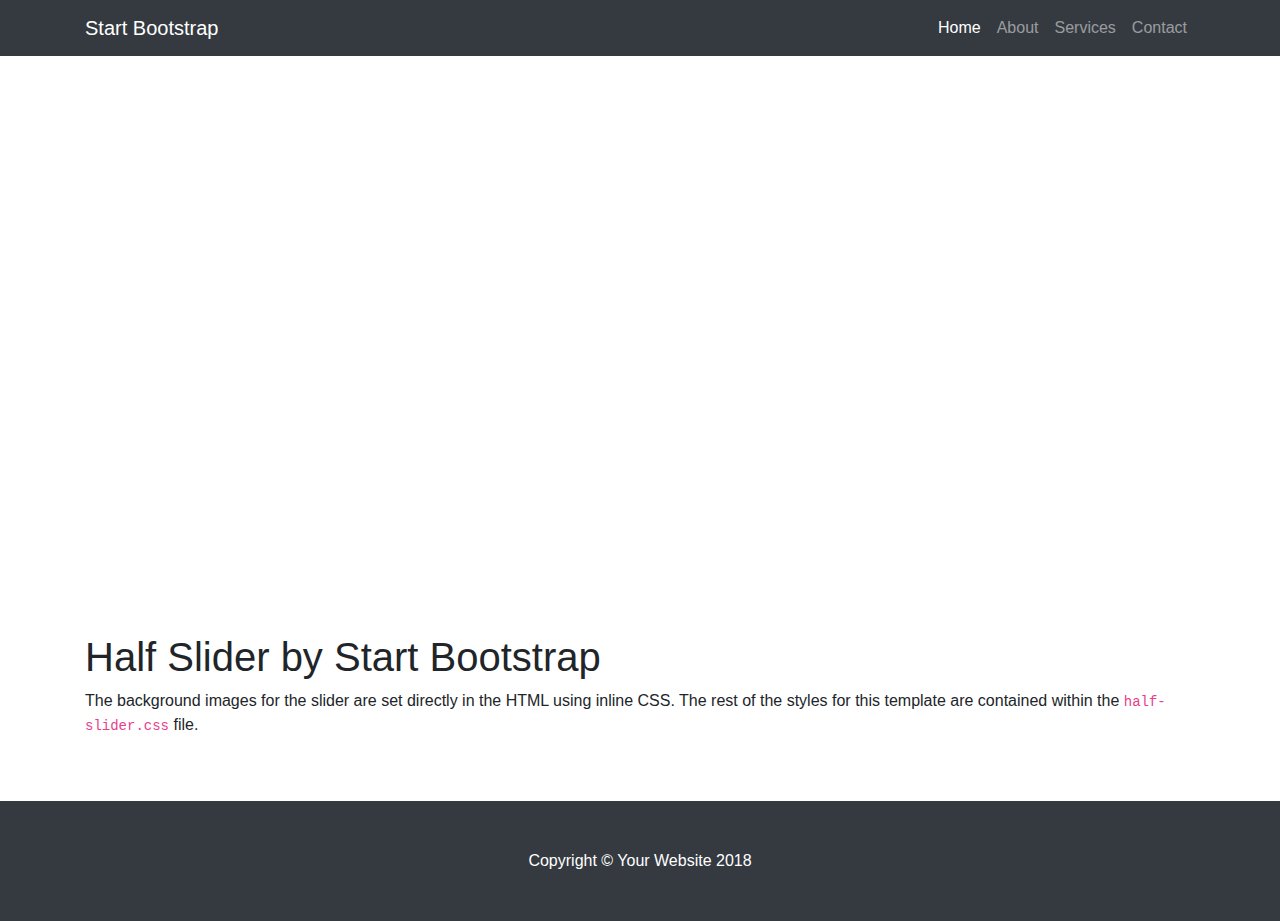
==== webApp/index.html @ d2323e6c "Updated With Bootstrap" ====
<!DOCTYPE html>
<html lang="en">

  <head>

    <meta charset="utf-8">
    <meta name="viewport" content="width=device-width, initial-scale=1, shrink-to-fit=no">
    <meta name="description" content="">
    <meta name="author" content="">

    <title>Half Slider - Start Bootstrap Template</title>

    <!-- Bootstrap core CSS -->
    <link href="vendor/bootstrap/css/bootstrap.min.css" rel="stylesheet">

    <!-- Custom styles for this template -->
    <link href="css/half-slider.css" rel="stylesheet">

  </head>

  <body>

    <!-- Navigation -->
    <nav class="navbar navbar-expand-lg navbar-dark bg-dark fixed-top">
      <div class="container">
        <a class="navbar-brand" href="#">Start Bootstrap</a>
        <button class="navbar-toggler" type="button" data-toggle="collapse" data-target="#navbarResponsive" aria-controls="navbarResponsive" aria-expanded="false" aria-label="Toggle navigation">
          <span class="navbar-toggler-icon"></span>
        </button>
        <div class="collapse navbar-collapse" id="navbarResponsive">
          <ul class="navbar-nav ml-auto">
            <li class="nav-item active">
              <a class="nav-link" href="#">Home
                <span class="sr-only">(current)</span>
              </a>
            </li>
            <li class="nav-item">
              <a class="nav-link" href="#">About</a>
            </li>
            <li class="nav-item">
              <a class="nav-link" href="#">Services</a>
            </li>
            <li class="nav-item">
              <a class="nav-link" href="#">Contact</a>
            </li>
          </ul>
        </div>
      </div>
    </nav>

    <header>
      <div id="carouselExampleIndicators" class="carousel slide" data-ride="carousel">
        <ol class="carousel-indicators">
          <li data-target="#carouselExampleIndicators" data-slide-to="0" class="active"></li>
          <li data-target="#carouselExampleIndicators" data-slide-to="1"></li>
          <li data-target="#carouselExampleIndicators" data-slide-to="2"></li>
        </ol>
        <div class="carousel-inner" role="listbox">
          <!-- Slide One - Set the background image for this slide in the line below -->
          <div class="carousel-item active" style="background-image: url('http://placehold.it/1900x1080')">
            <div class="carousel-caption d-none d-md-block">
              <h3>First Slide</h3>
              <p>This is a description for the first slide.</p>
            </div>
          </div>
          <!-- Slide Two - Set the background image for this slide in the line below -->
          <div class="carousel-item" style="background-image: url('http://placehold.it/1900x1080')">
            <div class="carousel-caption d-none d-md-block">
              <h3>Second Slide</h3>
              <p>This is a description for the second slide.</p>
            </div>
          </div>
          <!-- Slide Three - Set the background image for this slide in the line below -->
          <div class="carousel-item" style="background-image: url('http://placehold.it/1900x1080')">
            <div class="carousel-caption d-none d-md-block">
              <h3>Third Slide</h3>
              <p>This is a description for the third slide.</p>
            </div>
          </div>
        </div>
        <a class="carousel-control-prev" href="#carouselExampleIndicators" role="button" data-slide="prev">
          <span class="carousel-control-prev-icon" aria-hidden="true"></span>
          <span class="sr-only">Previous</span>
        </a>
        <a class="carousel-control-next" href="#carouselExampleIndicators" role="button" data-slide="next">
          <span class="carousel-control-next-icon" aria-hidden="true"></span>
          <span class="sr-only">Next</span>
        </a>
      </div>
    </header>

    <!-- Page Content -->
    <section class="py-5">
      <div class="container">
        <h1>Half Slider by Start Bootstrap</h1>
        <p>The background images for the slider are set directly in the HTML using inline CSS. The rest of the styles for this template are contained within the
          <code>half-slider.css</code>
          file.</p>
      </div>
    </section>

    <!-- Footer -->
    <footer class="py-5 bg-dark">
      <div class="container">
        <p class="m-0 text-center text-white">Copyright &copy; Your Website 2018</p>
      </div>
      <!-- /.container -->
    </footer>

    <!-- Bootstrap core JavaScript -->
    <script src="vendor/jquery/jquery.min.js"></script>
    <script src="vendor/bootstrap/js/bootstrap.bundle.min.js"></script>

  </body>

</html>
---- webApp/css/half-slider.css ----
/*!
 * Start Bootstrap - Half Slider (https://startbootstrap.com/template-overviews/half-slider)
 * Copyright 2013-2017 Start Bootstrap
 * Licensed under MIT (https://github.com/BlackrockDigital/startbootstrap-half-slider/blob/master/LICENSE)
 */

.carousel-item {
  height: 65vh;
  min-height: 300px;
  background: no-repeat center center scroll;
  -webkit-background-size: cover;
  -moz-background-size: cover;
  -o-background-size: cover;
  background-size: cover;
}
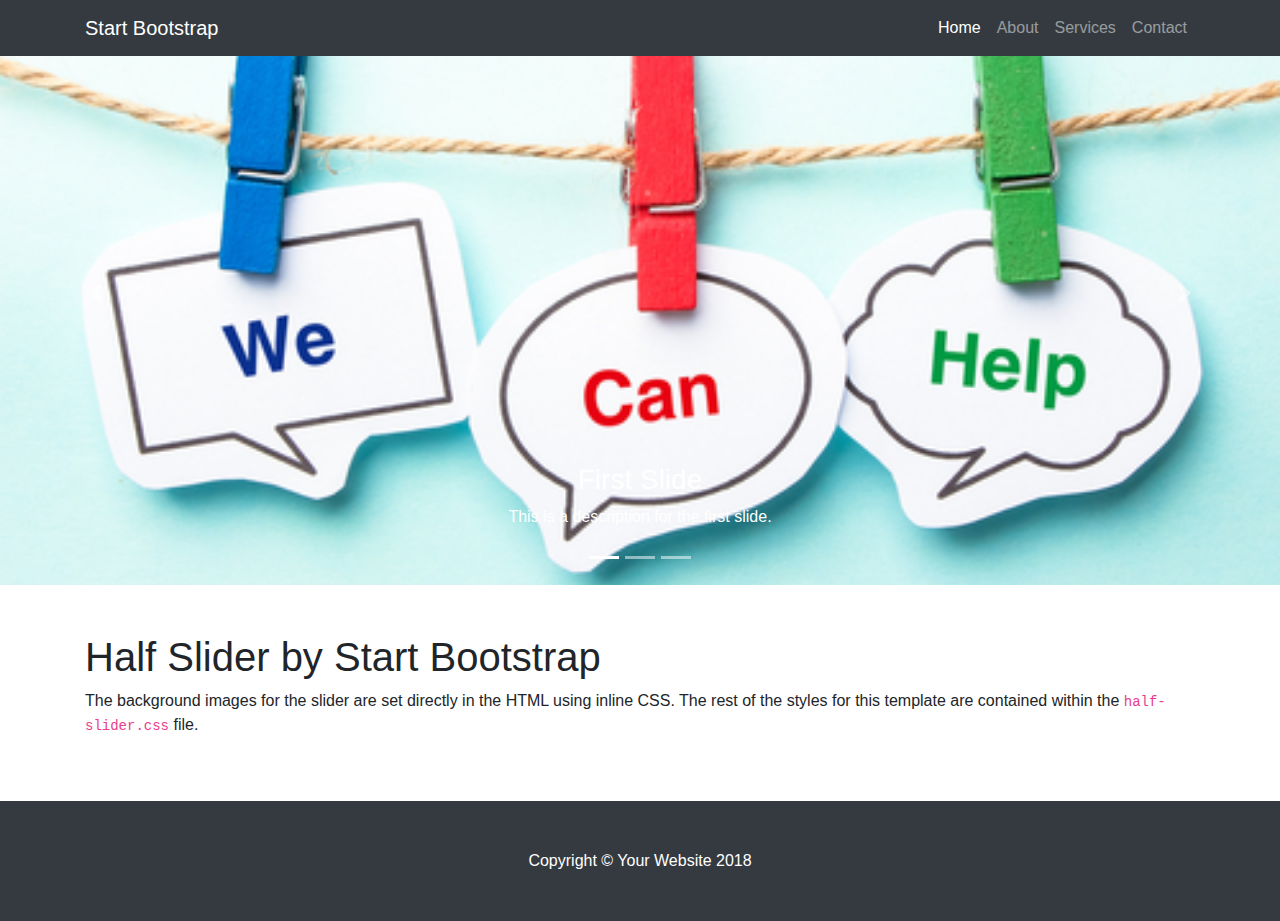
==== commit cb4055d6: "Added Slide" ====
--- a/webApp/index.html
+++ b/webApp/index.html
@@ -57,7 +57,7 @@
         </ol>
         <div class="carousel-inner" role="listbox">
           <!-- Slide One - Set the background image for this slide in the line below -->
-          <div class="carousel-item active" style="background-image: url('http://placehold.it/1900x1080')">
+          <div class="carousel-item active" style="background-image: url('css/images/contactus.jpg')">
             <div class="carousel-caption d-none d-md-block">
               <h3>First Slide</h3>
               <p>This is a description for the first slide.</p>
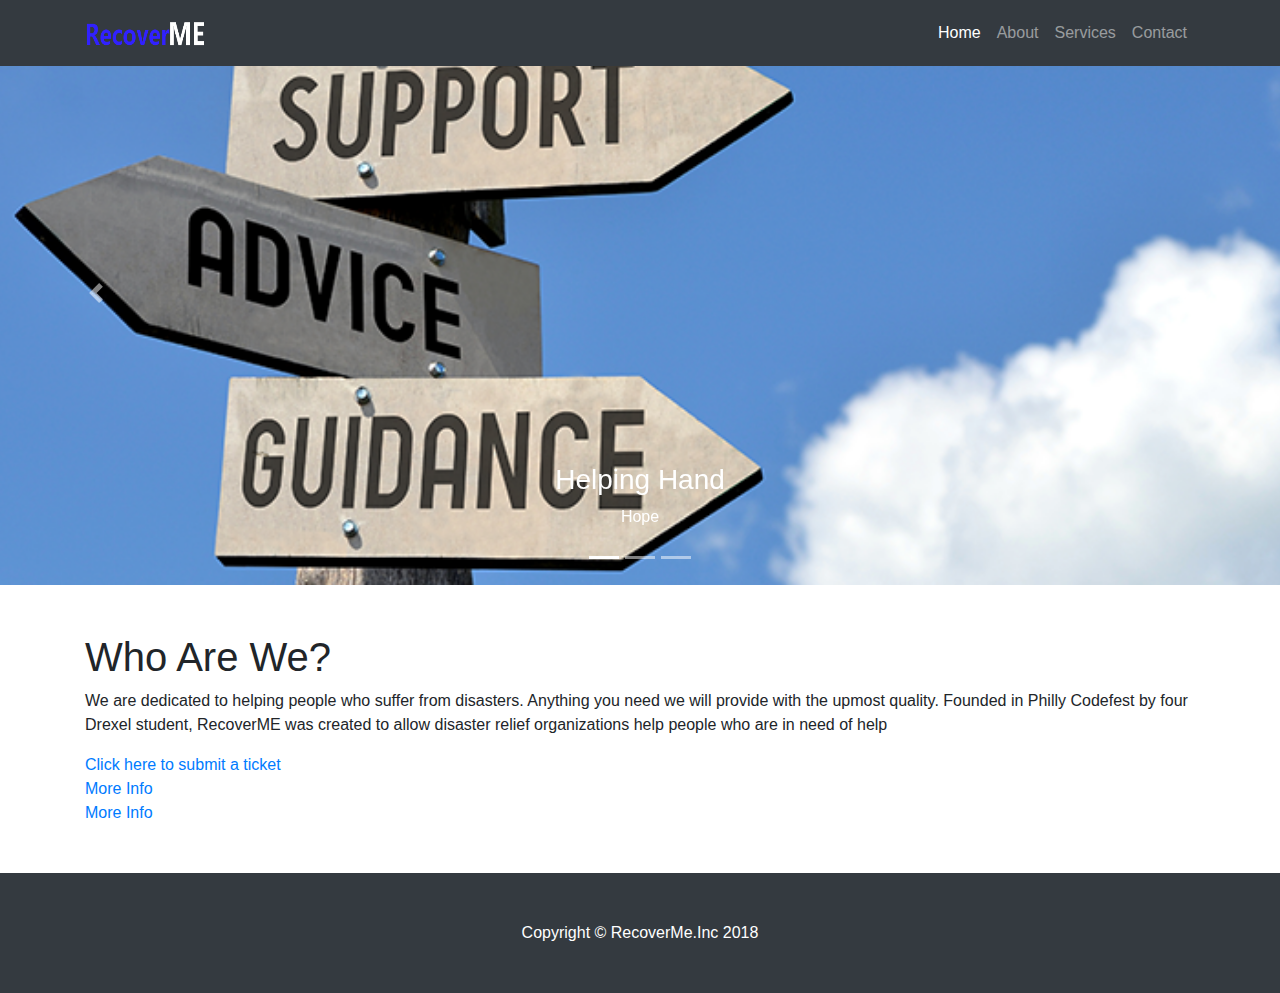
==== commit b1f99126: "Changes to Index.html" ====
--- a/webApp/index.html
+++ b/webApp/index.html
@@ -23,7 +23,7 @@
     <!-- Navigation -->
     <nav class="navbar navbar-expand-lg navbar-dark bg-dark fixed-top">
       <div class="container">
-        <a class="navbar-brand" href="#">Start Bootstrap</a>
+        <a class="navbar-brand" href="#"> <img src="css/images/web_logo.png" width="120" height ="40"> </a>
         <button class="navbar-toggler" type="button" data-toggle="collapse" data-target="#navbarResponsive" aria-controls="navbarResponsive" aria-expanded="false" aria-label="Toggle navigation">
           <span class="navbar-toggler-icon"></span>
         </button>
@@ -57,24 +57,24 @@
         </ol>
         <div class="carousel-inner" role="listbox">
           <!-- Slide One - Set the background image for this slide in the line below -->
-          <div class="carousel-item active" style="background-image: url('css/images/contactus.jpg')">
+          <div class="carousel-item active" style="background-image: url('css/images/weCanHelp.jpg')">
             <div class="carousel-caption d-none d-md-block">
-              <h3>First Slide</h3>
-              <p>This is a description for the first slide.</p>
+              <h3>Helping Hand</h3>
+              <p>Hope</p>
             </div>
           </div>
           <!-- Slide Two - Set the background image for this slide in the line below -->
-          <div class="carousel-item" style="background-image: url('http://placehold.it/1900x1080')">
+          <div class="carousel-item" style="background-image: url('css/images/savingPeople.jpg')">
             <div class="carousel-caption d-none d-md-block">
-              <h3>Second Slide</h3>
-              <p>This is a description for the second slide.</p>
+              <h3>Assistance</h3>
+              <p>We're here to help.</p>
             </div>
           </div>
           <!-- Slide Three - Set the background image for this slide in the line below -->
-          <div class="carousel-item" style="background-image: url('http://placehold.it/1900x1080')">
+          <div class="carousel-item" style="background-image: url('css/images/saveDog.jpeg')">
             <div class="carousel-caption d-none d-md-block">
-              <h3>Third Slide</h3>
-              <p>This is a description for the third slide.</p>
+              <h3>Submit a Ticket</h3>
+              <p>Affected by a disaster? Tell us what you need.</p>
             </div>
           </div>
         </div>
@@ -92,17 +92,20 @@
     <!-- Page Content -->
     <section class="py-5">
       <div class="container">
-        <h1>Half Slider by Start Bootstrap</h1>
-        <p>The background images for the slider are set directly in the HTML using inline CSS. The rest of the styles for this template are contained within the
-          <code>half-slider.css</code>
-          file.</p>
+        <h1>Who Are We?</h1>
+        <p>We are dedicated to helping people who suffer from disasters. Anything you need we will provide with the upmost quality. Founded in Philly Codefest by four Drexel student, RecoverME was created to allow disaster
+          relief organizations help people who are in need of help</p>
+          <a href="http://www.google.com"> Click here to submit a ticket </a> <br />
+          <a href="http://www.google.com"> More Info </a> <br />
+          <a href="http://www.google.com"> More Info </a>
+
       </div>
     </section>
 
     <!-- Footer -->
     <footer class="py-5 bg-dark">
       <div class="container">
-        <p class="m-0 text-center text-white">Copyright &copy; Your Website 2018</p>
+        <p class="m-0 text-center text-white">Copyright &copy; RecoverMe.Inc 2018</p>
       </div>
       <!-- /.container -->
     </footer>
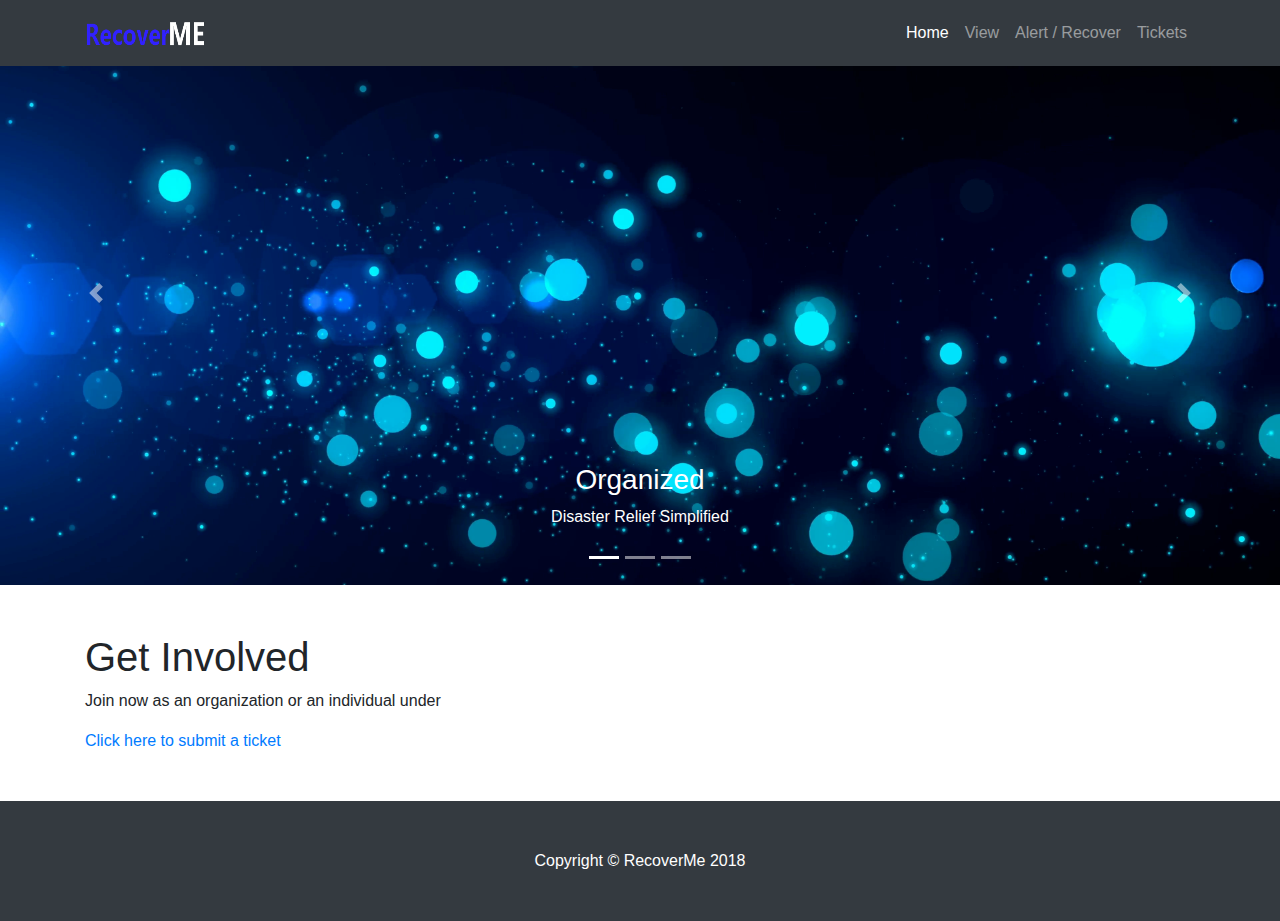
==== commit 6e0b7651: "A lot of stuff..........." ====
--- a/webApp/index.html
+++ b/webApp/index.html
@@ -35,13 +35,13 @@
               </a>
             </li>
             <li class="nav-item">
-              <a class="nav-link" href="#">About</a>
+              <a class="nav-link" href="#">View</a>
             </li>
             <li class="nav-item">
-              <a class="nav-link" href="#">Services</a>
+              <a class="nav-link" href="create.html">Alert / Recover</a>
             </li>
             <li class="nav-item">
-              <a class="nav-link" href="#">Contact</a>
+              <a class="nav-link" href="ticket.html">Tickets</a>
             </li>
           </ul>
         </div>
@@ -57,17 +57,17 @@
         </ol>
         <div class="carousel-inner" role="listbox">
           <!-- Slide One - Set the background image for this slide in the line below -->
-          <div class="carousel-item active" style="background-image: url('css/images/weCanHelp.jpg')">
+          <div class="carousel-item active" style="background-image: url('css/images/blue_background.png')">
             <div class="carousel-caption d-none d-md-block">
-              <h3>Helping Hand</h3>
-              <p>Hope</p>
+              <h3>Organized</h3>
+              <p>Disaster Relief Simplified</p>
             </div>
           </div>
           <!-- Slide Two - Set the background image for this slide in the line below -->
           <div class="carousel-item" style="background-image: url('css/images/savingPeople.jpg')">
             <div class="carousel-caption d-none d-md-block">
-              <h3>Assistance</h3>
-              <p>We're here to help.</p>
+              <h3>Alertness</h3>
+              <p>Constantly updated with Latest Disasters or Recovery Programs</p>
             </div>
           </div>
           <!-- Slide Three - Set the background image for this slide in the line below -->
@@ -92,12 +92,9 @@
     <!-- Page Content -->
     <section class="py-5">
       <div class="container">
-        <h1>Who Are We?</h1>
-        <p>We are dedicated to helping people who suffer from disasters. Anything you need we will provide with the upmost quality. Founded in Philly Codefest by four Drexel student, RecoverME was created to allow disaster
-          relief organizations help people who are in need of help</p>
-          <a href="http://www.google.com"> Click here to submit a ticket </a> <br />
-          <a href="http://www.google.com"> More Info </a> <br />
-          <a href="http://www.google.com"> More Info </a>
+        <h1> Get Involved </h1>
+        <p> Join now as an organization or an individual under</p>
+          <a href="ticket.html"> Click here to submit a ticket </a> <br />
 
       </div>
     </section>
@@ -105,7 +102,7 @@
     <!-- Footer -->
     <footer class="py-5 bg-dark">
       <div class="container">
-        <p class="m-0 text-center text-white">Copyright &copy; RecoverMe.Inc 2018</p>
+        <p class="m-0 text-center text-white">Copyright &copy; RecoverMe 2018</p>
       </div>
       <!-- /.container -->
     </footer>
